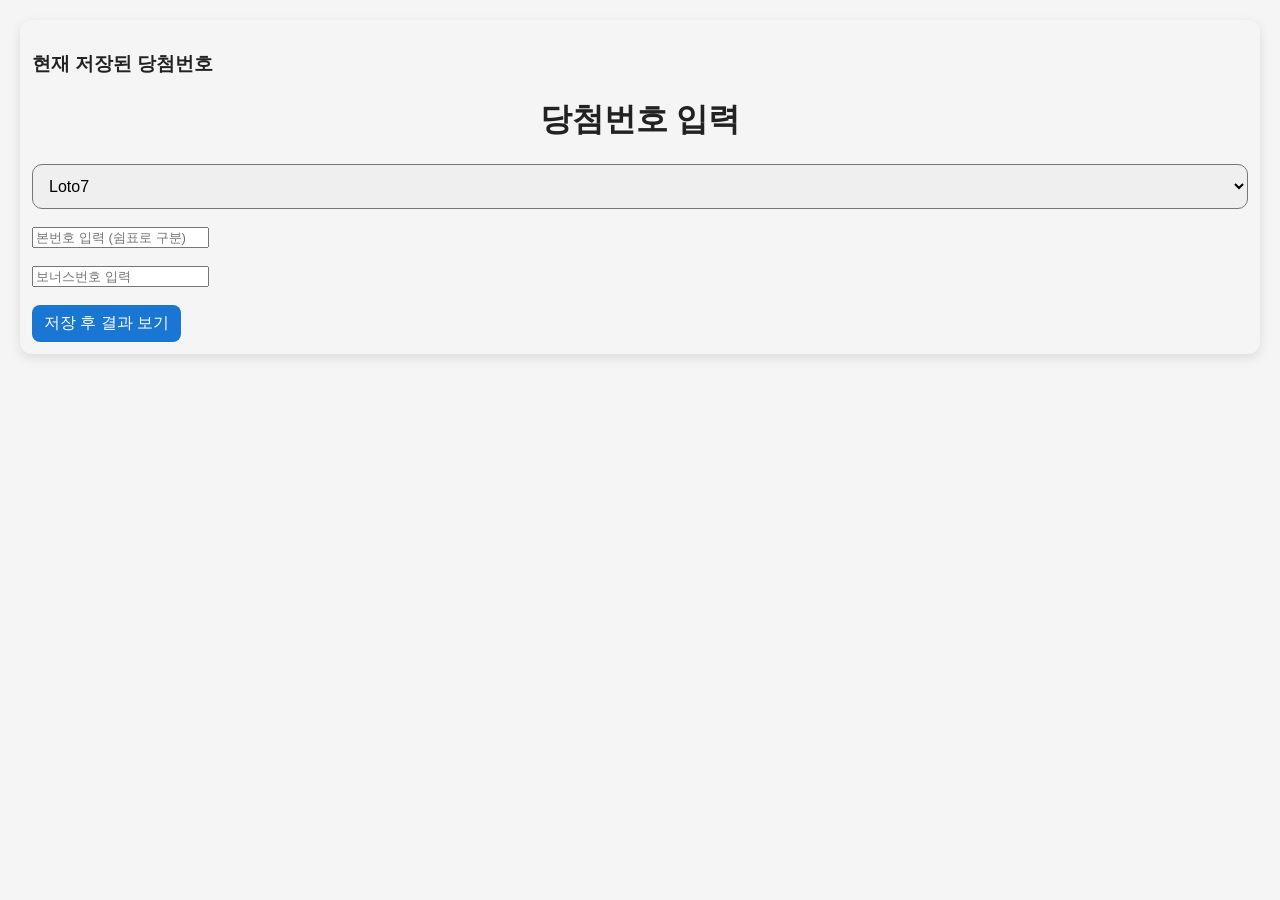
==== winning.html @ 4f924815 "Add files via upload" ====
<!DOCTYPE html>
<html lang="ko">
<head>
<meta charset="UTF-8">
<meta name="viewport" content="width=device-width, initial-scale=1.0">
<title>당첨번호 확인</title>

<link rel="stylesheet" href="style.css">
</head>
<body>

<div class="container">
<h3>현재 저장된 당첨번호</h3>

<div id="currentWinning"></div>
    <h1>당첨번호 입력</h1>

    <select id="lotteryType">
        <option value="7">Loto7</option>
        <option value="6">Loto6</option>
    </select>

    <br><br>

    <input
        type="text"
        id="winningNumbers"
        placeholder="본번호 입력 (쉼표로 구분)">

    <br><br>

    <input
        type="text"
        id="bonusNumbers"
        placeholder="보너스번호 입력">

    <br><br>

    <button onclick="saveWinningInfo()">
        저장 후 결과 보기
    </button>

</div>

<script>

function saveWinningInfo(){

    const lotteryType =
        document.getElementById("lotteryType").value;

    const winningNumbers =
        document.getElementById("winningNumbers").value;

    const bonusNumbers =
        document.getElementById("bonusNumbers").value;

    localStorage.setItem(
        "lotteryType",
        lotteryType
    );

    localStorage.setItem(
        "winningNumbers",
        winningNumbers
    );

    localStorage.setItem(
        "bonusNumbers",
        bonusNumbers
    );

    location.href="index.html";
    
    
    window.onload = () => {

    const lotteryType =
        localStorage.getItem("lotteryType") || "7";

    const winningNumbers =
        localStorage.getItem("winningNumbers") || "";

    const bonusNumbers =
        localStorage.getItem("bonusNumbers") || "";

    document.getElementById("lotteryType").value =
        lotteryType;

    document.getElementById("winningNumbers").value =
        winningNumbers;

    document.getElementById("bonusNumbers").value =
        bonusNumbers;

    document.getElementById("currentWinning").innerHTML = `
        <p>종류 : Loto${lotteryType}</p>
        <p>본번호 : ${winningNumbers}</p>
        <p>보너스 : ${bonusNumbers}</p>
    `;
};

function saveWinningInfo(){

    localStorage.setItem(
        "lotteryType",
        document.getElementById("lotteryType").value
    );

    localStorage.setItem(
        "winningNumbers",
        document.getElementById("winningNumbers").value
    );

    localStorage.setItem(
        "bonusNumbers",
        document.getElementById("bonusNumbers").value
    );

    alert("저장되었습니다.");

    location.href = "index.html";
}
}

</script>

</body>
</html>
---- style.css ----
body{
    font-family: Arial, sans-serif;
    background:#f4f6f8;
    margin:0;
    padding:20px;
    padding-bottom: 70px;
}

.container{
    max-width:900px;
    margin:auto;
    padding:25px;
    border-radius:12px;
    box-shadow:0 4px 12px rgba(0,0,0,0.1);
}

h1{
    text-align:center;
}	

.controls{
    display:flex;
    flex-wrap:wrap;
    gap:15px;
    margin-bottom:20px;
}

label{
    font-weight:bold;
}

select,button{
    padding:8px 12px;
    font-size:16px;
}

button{
    cursor:pointer;
    border:none;
    border-radius:8px;
    background:#1976d2;
    color:white;
}

button:hover{
    background:#1565c0;
}

.result{
    margin-top:20px;
}


.middle-bar{
    display:flex;
    gap:10px;
    justify-content:center;
    align-items:center;
    margin:15px 0;
}

.middle-bar button{
    flex:1;
    max-width:200px;
}


.history{
    margin-top:30px;
}

.history-item{
    border-bottom:1px solid #ddd;
    padding:10px 0;
}

.clear-btn{
    background:#d32f2f;
    border-radius:5px;
}

.clear-btn:hover{
    background:#b71c1c;
}







:root{
    --bg:#f5f5f5;
    --card:#ffffff;
    --text:#222;
    --border:#ddd;
}

body.dark{
    --bg:#121212;
    --card:#1e1e1e;
    --text:#ffffff;
    --border:#333;
}

body{
    margin:0;
    background:var(--bg);
    color:var(--text);
    font-family:-apple-system,BlinkMacSystemFont,sans-serif;
    transition:.3s;
}

.container{
    width:100%;
    max-width:none;
    box-sizing:border-box;
    padding:12px;
}

.container.dark{
    width:100%;
    max-width:none;
    box-sizing:border-box;
    padding:12px;
    background:#333;
}


.controls{
    display:flex;
    flex-direction:column;
    gap:12px;
}

select{
    width:100%;
    padding:12px;
    font-size:16px;
    border-radius:10px;
}

.main-btn{
    position:fixed;
    bottom:20px;
    left:50%;
    transform:translateX(-50%);
    width:90%;
    max-width:500px;
    padding:16px;
    font-size:18px;
    border:none;
    border-radius:50px;
    background:#1976d2;
    color:white;
    font-weight:bold;
    z-index:999;
}

.top-bar{
    display:flex;
    justify-content:flex-end;
    margin-bottom:15px;
}

#themeToggle{
    border:none;
    padding:10px 15px;
    border-radius:20px;
    background:#EEE;
    color:#000;
    
}

#themeToggle.dark{
    background:#333;
    color:#FFF;
    
}

#showQR{
    border:none;
    padding:10px 15px;
    border-radius:20px;
    background:#EEE;
    color:#000;
    margin-right:4px;
}

.modal-body{
    display:flex;
    align-items:center;
    justify-content:center;
}

.history-item{
    background:var(--card);
    border:1px solid var(--border);
    border-radius:12px;
    margin-bottom:10px;
    overflow:hidden;
}


.history-item{
    border-bottom:2px solid #888;
}

.history-item summary{
    padding:12px;
    cursor:pointer;
    font-weight:bold;
}

.history-content{
    position:relative;
    padding:12px;
    padding-right:60px;
}

.history-content button{
    background:#e53935;
    color:white;
    border:none;
    padding:8px 12px;
    border-radius:8px;
}







.delete-btn{
    position:absolute;
    top:12px;
    right:10px;

    width:clamp(32px, 8vw, 42px);
    height:clamp(32px, 8vw, 42px);

    background:#ff4d4f;
    color:white;

    border:none;
    border-radius:50%;

    padding:0;

    display:flex;
    align-items:center;
    justify-content:center;

    font-size:clamp(15px, 4vw, 25px);
    line-height:1;
}


.delete-btn:hover{
    background:#d9363e;
    transform:scale(1.1);
}



.ticket{
    display:flex;
    gap:6px;

    padding:12px;
    margin:10px 0;

    background:#eef5ff;
    border-radius:8px;
}

.history-ticket{
    display:flex;
    gap:4px;
    margin-bottom:8px;
    padding-bottom:3px;
    border-bottom:1px solid rgba(136, 136, 136, 0.2);
}

.history-ticket:last-child{
    border-bottom:none;
}
}

.number{
    flex:1;
    aspect-ratio:1/1;

    display:flex;
    align-items:center;
    justify-content:center;

    border-radius:50%;
    background:#ffcc00;

    font-weight:bold;
    max-width:43px;
}

.ball{
    flex:1;
    aspect-ratio:1/1;

    display:flex;
    align-items:center;
    justify-content:center;

    border-radius:50%;

    background:#ffcc00;

    font-size:14px;
    font-weight:bold;
    max-width:43px;
}


.ticket,
.history-ticket{
    display:flex;
    flex-wrap:wrap;
    align-items:center;
    justify-content:center;
    gap:6px;
}

.number{
    width:clamp(32px, 9vw, 43px);
    height:clamp(32px, 9vw, 43px);

    flex-shrink:0;

    display:flex;
    align-items:center;
    justify-content:center;

    border-radius:50%;

    background:#ffcc00;
    font-weight:bold;
}







.match{
    background:#4caf50 !important;
    color:white;
}

.bonus-match{
    background:#ff9800 !important;
    color:white;
}

.rank-info{
    margin-top:5px;
    font-weight:bold;
    color:#2196f3;
}








#winningToggle{
    cursor:pointer;
    font-weight:bold;
    padding:10px;
    border-radius:8px;
    background:#eee;
}

#winningInfo{
    display:none;

    margin-top:10px;
    padding:10px;

    border:1px solid #ddd;
    border-radius:8px;
}

#winningInfo.show{
    display:block;
}

.container.dark #winningToggle{
    background:#333;
    color:#fff;
}

.container.dark #winningInfo{
    border-color:#555;
}
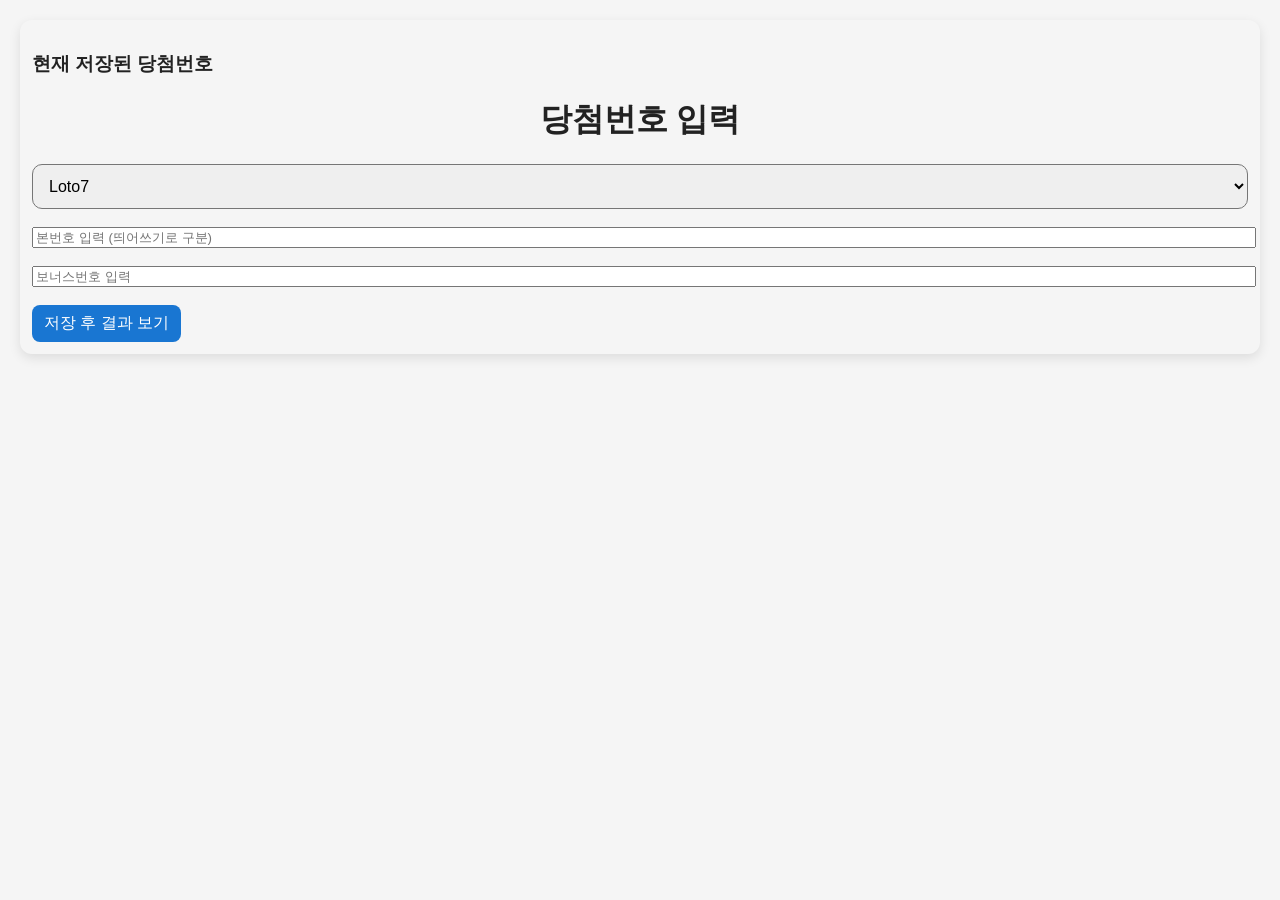
==== commit 2814c1fc: "Add files via upload" ====
--- a/winning.html
+++ b/winning.html
@@ -25,7 +25,7 @@
     <input
         type="text"
         id="winningNumbers"
-        placeholder="본번호 입력 (쉼표로 구분)">
+        placeholder="본번호 입력 (띄어쓰기로 구분)">
 
     <br><br>
 
--- a/style.css
+++ b/style.css
@@ -229,8 +229,23 @@
 
 
 
-
-
+#winningNumbers, #bonusNumbers{
+	width:100%;
+
+}
+
+a:link{
+  color : #333;
+}
+a:visited{
+  color : #333;
+}
+a:active{
+  color : #333;
+}
+a:hover{
+  color : #333;
+}
 
 .delete-btn{
     position:absolute;
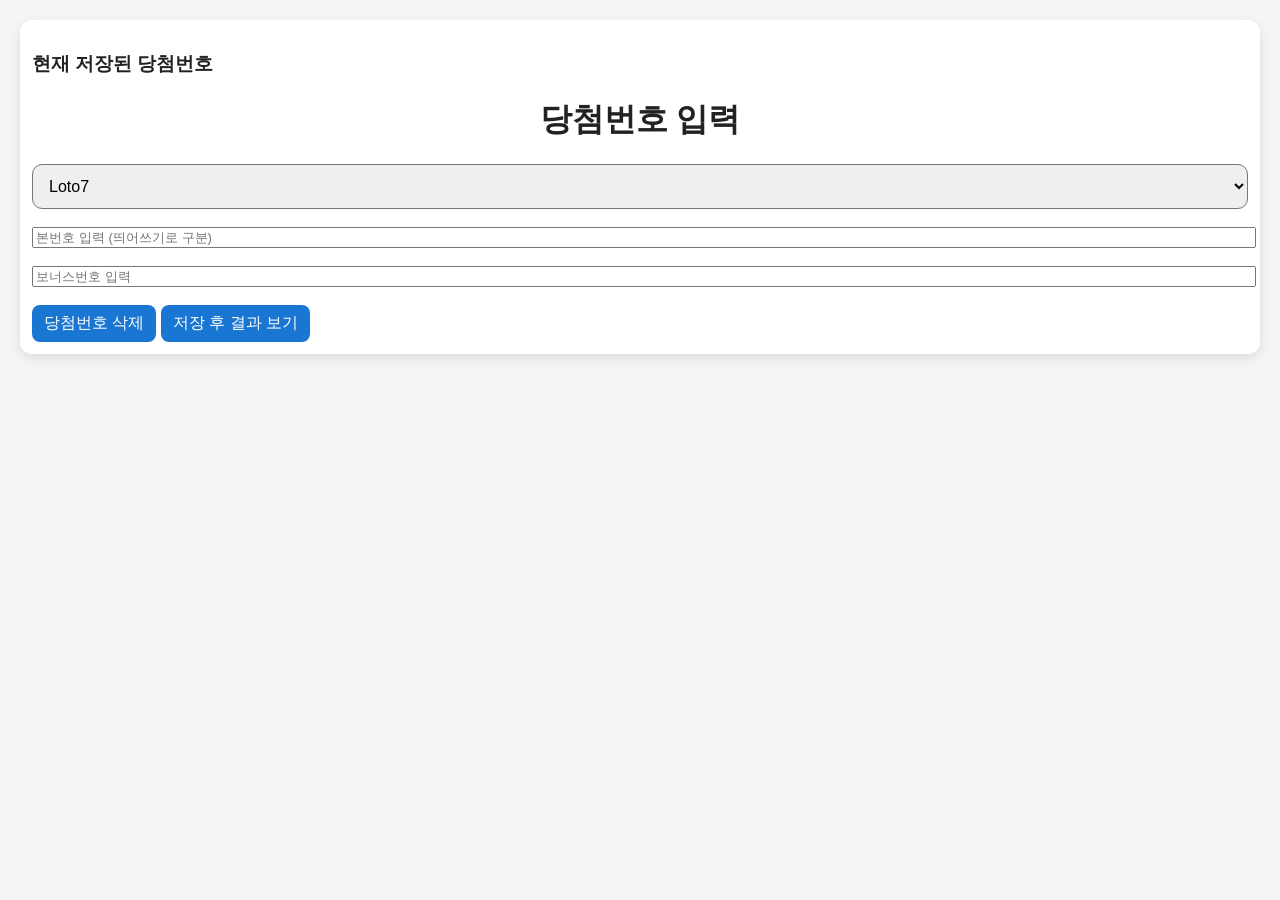
==== commit 0a21b782: "Add files via upload" ====
--- a/winning.html
+++ b/winning.html
@@ -35,6 +35,16 @@
         placeholder="보너스번호 입력">
 
     <br><br>
+    
+    
+    
+    <button
+	    class="btn btn-danger"
+	    onclick="clearWinningNumbers()">
+	    당첨번호 삭제
+	</button>
+
+
 
     <button onclick="saveWinningInfo()">
         저장 후 결과 보기
@@ -123,6 +133,27 @@
 }
 }
 
+
+
+function clearWinningNumbers(){
+
+    if(!confirm("등록된 당첨번호를 삭제할까요?")){
+        return;
+    }
+
+    localStorage.removeItem("lotteryType");
+    localStorage.removeItem("winningNumbers");
+    localStorage.removeItem("bonusNumbers");
+
+    loadHistory();
+
+    if(typeof loadFavorites === "function"){
+        loadFavorites();
+    }
+
+    alert("당첨번호가 삭제되었습니다.");
+}
+
 </script>
 
 </body>
--- a/style.css
+++ b/style.css
@@ -116,16 +116,10 @@
     max-width:none;
     box-sizing:border-box;
     padding:12px;
-}
-
-.container.dark{
-    width:100%;
-    max-width:none;
-    box-sizing:border-box;
-    padding:12px;
-    background:#333;
-}
-
+
+    background:var(--card);
+    color:var(--text);
+}
 
 .controls{
     display:flex;
@@ -277,7 +271,11 @@
     transform:scale(1.1);
 }
 
-
+.slot-container{
+    display:flex;
+    align-items:center;
+    gap:8px;
+}
 
 .ticket{
     display:flex;
@@ -301,7 +299,7 @@
 .history-ticket:last-child{
     border-bottom:none;
 }
-}
+
 
 .number{
     flex:1;
@@ -345,6 +343,11 @@
     gap:6px;
 }
 
+.result .ticket{
+	flex-wrap:nowrap;
+	width:100%;
+}
+
 .number{
     width:clamp(32px, 9vw, 43px);
     height:clamp(32px, 9vw, 43px);
@@ -357,7 +360,18 @@
 
     border-radius:50%;
 
-    background:#ffcc00;
+    background:linear-gradient(
+        145deg,
+        #fff8c6 0%,
+        #ffe066 40%,
+        #ffd700 70%,
+        #ffbf00 90%,
+        #ff9900 100%
+    );
+
+    color:#222;
+
+
     font-weight:bold;
 }
 
@@ -414,16 +428,267 @@
 
 .container.dark #winningToggle{
     background:#333;
-    color:#fff;
-}
+    color:black;
+}
+.dark #winningToggle{color:#444;}
 
 .container.dark #winningInfo{
     border-color:#555;
 }
 
-
-
-
-
-
-
+.dark .history-item{
+	background-color:#333;
+}
+.dark .container{
+	background-color:#444;
+}
+
+
+
+.number{
+    transition:
+        transform .15s ease,
+        filter .15s ease;
+}
+
+.number.spinning{
+
+  
+
+    opacity: 0.5;
+
+}
+
+.number.stop{
+
+    filter: saturate(100%);
+
+    opacity: 1;
+
+    transform: scale(1.02);
+
+    box-shadow:
+        0 0 10px gold,
+        0 0 5px gold;
+}
+
+
+.number{
+
+    width:43px;
+    height:43px;
+
+    display:flex;
+    align-items:center;
+    justify-content:center;
+
+    border-radius:50%;
+
+    position:relative;
+
+    overflow:hidden;
+}
+
+.rolling{
+
+    display:flex;
+
+    align-items:center;
+    justify-content:center;
+
+    width:100%;
+    height:100%;
+
+    animation:slideDown .15s linear;
+    
+}
+
+.final{
+
+    display:block;
+
+    animation:finalStop .3s ease;
+}
+
+
+
+@keyframes slideDown{
+
+    from{
+        transform:translateY(-20px);
+        opacity:0;
+    }
+
+    to{
+        transform:translateY(0);
+        opacity:1;
+    }
+
+}
+
+@keyframes finalStop{
+
+    from{
+        transform:scale(1.5);
+    }
+
+    to{
+        transform:scale(1);
+    }
+
+}
+
+
+.switch{
+
+    position:relative;
+
+    display:inline-block;
+
+    width:50px;
+
+    height:26px;
+
+}
+
+.switch input{
+    display:none;
+}
+
+.slider{
+
+    position:absolute;
+
+    top:0;
+    left:0;
+    right:0;
+    bottom:0;
+
+    background:#ccc;
+
+    border-radius:30px;
+
+    transition:.3s;
+
+}
+
+.slider:before{
+
+    content:"";
+
+    position:absolute;
+
+    width:22px;
+    height:22px;
+
+    left:2px;
+    top:2px;
+
+    background:white;
+
+    border-radius:50%;
+
+    transition:.3s;
+
+}
+
+input:checked + .slider{
+
+    background:#4caf50;
+
+}
+
+input:checked + .slider:before{
+
+    transform:translateX(24px);
+
+}
+
+
+
+
+
+
+.ticket button{
+	background-color: transparent;
+	padding: 0px
+}
+
+.favorite-btn{
+    background-color: transparent;
+    color:#000;
+    margin-left:8px;
+}
+
+.favorites{
+    margin-top:20px;
+
+}
+
+.favorite-item{
+    display:flex;
+    justify-content:space-between;
+    align-items:center;
+    gap:10px;
+    margin-bottom:10px;
+}
+``
+
+#favoriteList .history-content{
+    position:flex;
+    flex-wrap: wrap;
+    align-items: center;
+    justify-content: center;
+    margin-bottom:1px;
+}
+
+#favoriteList .delete-btn{
+    position:absolute;
+    right:10px;
+    top:10px;
+}
+
+.history-ticket .ball{
+	min-width: 30px;
+}
+
+
+
+body{
+    background:var(--bg);
+    color:var(--text);
+}
+
+
+body.dark{
+    background-color:#666;
+    color:var(--text);
+}
+
+.dark a:link{
+	color:white;
+}
+
+
+
+
+
+
+
+
+
+
+
+
+
+
+
+
+
+
+
+
+
+
+
+
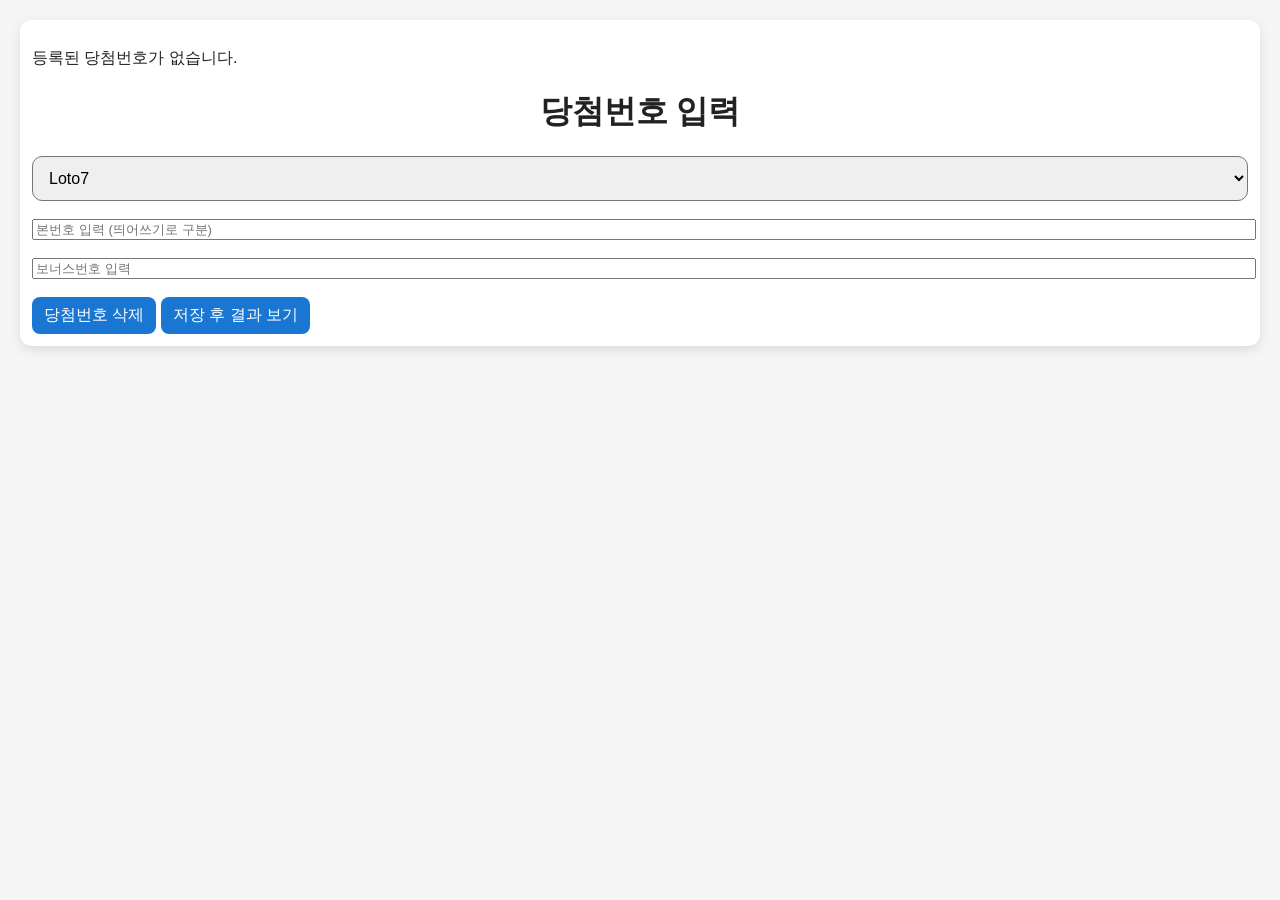
==== commit 8c94cd63: "Add files via upload" ====
--- a/winning.html
+++ b/winning.html
@@ -10,7 +10,7 @@
 <body>
 
 <div class="container">
-<h3>현재 저장된 당첨번호</h3>
+<!--<h3>현재 저장된 당첨번호</h3>-->
 
 <div id="currentWinning"></div>
     <h1>당첨번호 입력</h1>
@@ -83,7 +83,70 @@
     location.href="index.html";
     
     
-    window.onload = () => {
+    }
+
+
+
+function clearWinningNumbers(){
+
+    if(!confirm("등록된 당첨번호를 삭제할까요?")){
+        return;
+    }
+
+    localStorage.removeItem("lotteryType");
+    localStorage.removeItem("winningNumbers");
+    localStorage.removeItem("bonusNumbers");
+
+
+    if(typeof loadFavorites === "function"){
+        loadFavorites();
+    }
+	
+	
+	
+	document.getElementById("currentWinning").innerHTML =
+    	"<p>등록된 당첨번호가 없습니다.</p>";
+
+	document.getElementById("winningNumbers").value = "";
+	document.getElementById("bonusNumbers").value = "";
+	
+	location.reload();
+	window.location.reload();
+}
+
+function updateCurrentWinning(){
+
+    const lotteryType =
+        localStorage.getItem("lotteryType");
+
+    const winningNumbers =
+        localStorage.getItem("winningNumbers");
+
+    const bonusNumbers =
+        localStorage.getItem("bonusNumbers");
+
+    const current =
+        document.getElementById("currentWinning");
+
+    if(!lotteryType){
+
+        current.innerHTML =
+            "<p>등록된 당첨번호가 없습니다.</p>";
+
+        return;
+    }
+
+    //current.innerHTML = `
+      //  <p>종류 : Loto${lotteryType}</p>
+      //  <p>본번호 : ${winningNumbers}</p>
+      //  <p>보너스 : ${bonusNumbers}</p>
+    //`;
+}
+
+
+
+
+window.onload = () => {
 
     const lotteryType =
         localStorage.getItem("lotteryType") || "7";
@@ -103,56 +166,12 @@
     document.getElementById("bonusNumbers").value =
         bonusNumbers;
 
-    document.getElementById("currentWinning").innerHTML = `
-        <p>종류 : Loto${lotteryType}</p>
-        <p>본번호 : ${winningNumbers}</p>
-        <p>보너스 : ${bonusNumbers}</p>
-    `;
+	updateCurrentWinning();
+	
 };
-
-function saveWinningInfo(){
-
-    localStorage.setItem(
-        "lotteryType",
-        document.getElementById("lotteryType").value
-    );
-
-    localStorage.setItem(
-        "winningNumbers",
-        document.getElementById("winningNumbers").value
-    );
-
-    localStorage.setItem(
-        "bonusNumbers",
-        document.getElementById("bonusNumbers").value
-    );
-
-    alert("저장되었습니다.");
-
-    location.href = "index.html";
-}
-}
 
 
 
-function clearWinningNumbers(){
-
-    if(!confirm("등록된 당첨번호를 삭제할까요?")){
-        return;
-    }
-
-    localStorage.removeItem("lotteryType");
-    localStorage.removeItem("winningNumbers");
-    localStorage.removeItem("bonusNumbers");
-
-    loadHistory();
-
-    if(typeof loadFavorites === "function"){
-        loadFavorites();
-    }
-
-    alert("당첨번호가 삭제되었습니다.");
-}
 
 </script>
 
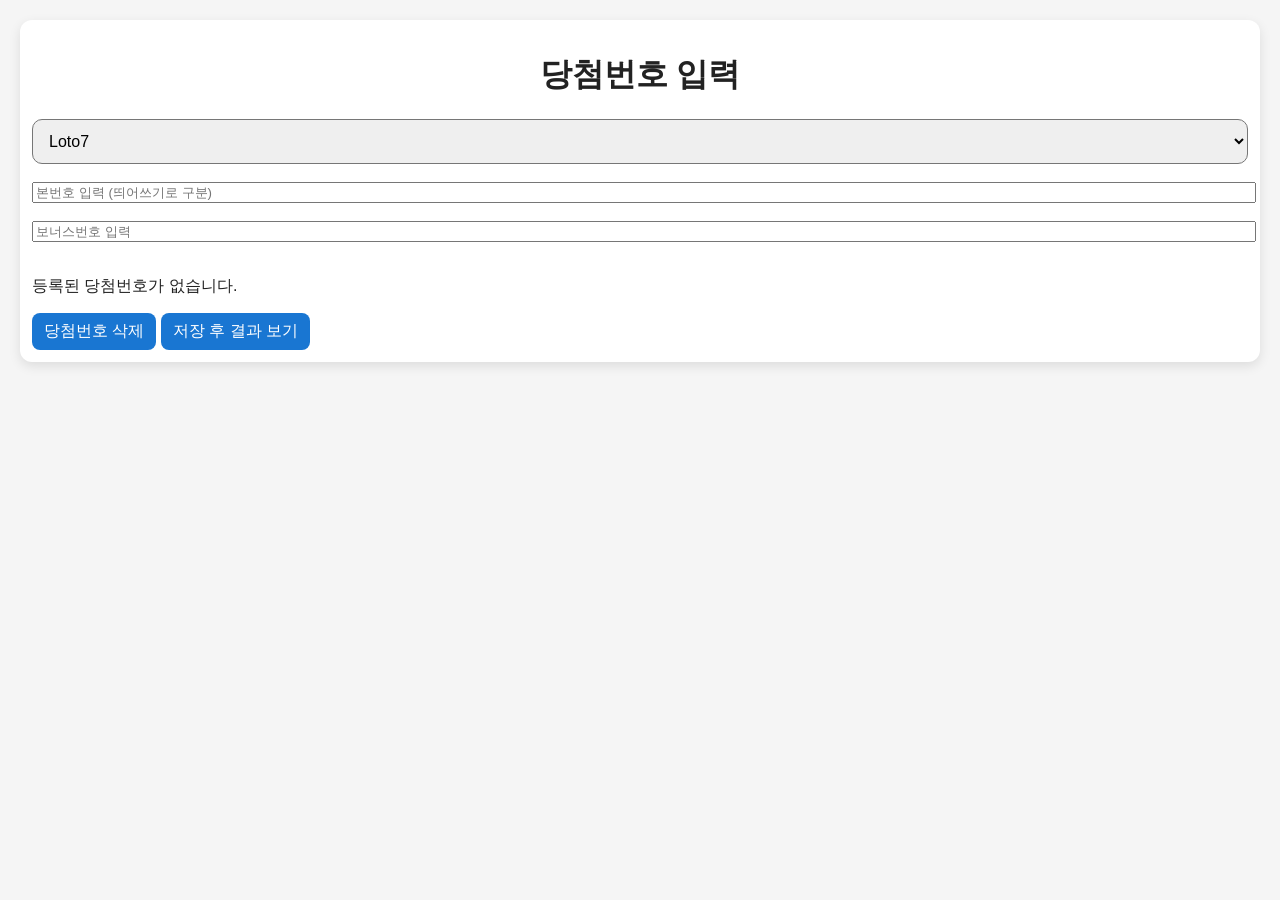
==== commit a2293ca8: "Add files via upload" ====
--- a/winning.html
+++ b/winning.html
@@ -12,7 +12,7 @@
 <div class="container">
 <!--<h3>현재 저장된 당첨번호</h3>-->
 
-<div id="currentWinning"></div>
+
     <h1>당첨번호 입력</h1>
 
     <select id="lotteryType">
@@ -35,7 +35,7 @@
         placeholder="보너스번호 입력">
 
     <br><br>
-    
+    <div id="currentWinning"></div>
     
     
     <button
--- a/style.css
+++ b/style.css
@@ -228,18 +228,22 @@
 
 }
 
-a:link{
-  color : #333;
-}
-a:visited{
-  color : #333;
-}
-a:active{
-  color : #333;
-}
+
+a:link,
+a:visited,
+a:active,
 a:hover{
-  color : #333;
-}
+    color:#333;
+}
+
+.dark a:link,
+.dark a:visited,
+.dark a:active,
+.dark a:hover{
+    color:white;
+}
+`
+
 
 .delete-btn{
     position:absolute;
@@ -665,30 +669,27 @@
     color:var(--text);
 }
 
-.dark a:link{
-	color:white;
-}
-
-
-
-
-
-
-
-
-
-
-
-
-
-
-
-
-
-
-
-
-
-
-
-
+
+
+
+
+
+
+
+
+
+
+
+
+
+
+
+
+
+
+
+
+
+
+
+
